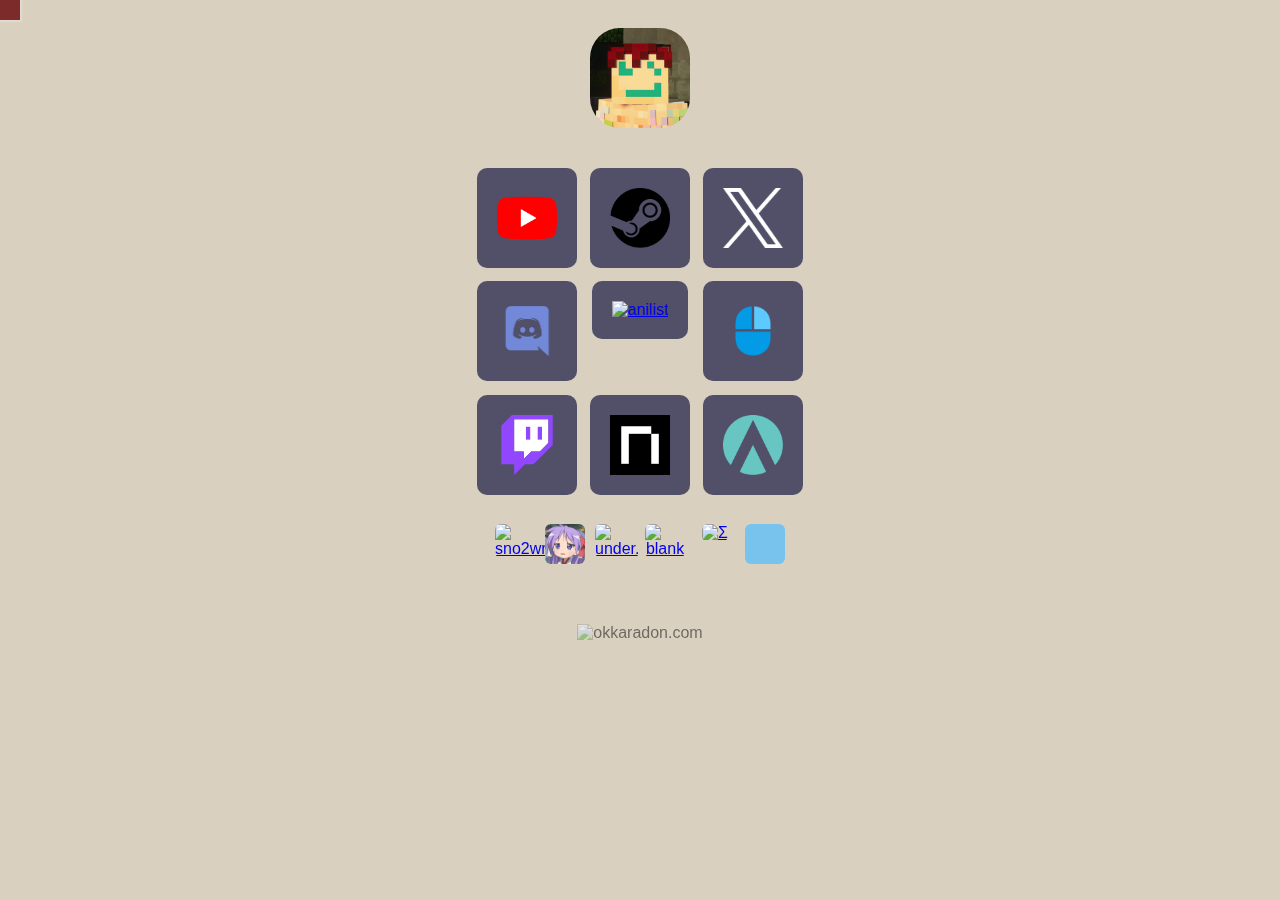
==== index.html @ eef91b0e "cssバ" ====
<!DOCTYPE html>
<html lang="ja">
  <head>
    <link rel="icon" href="https://www.okkaradon.com/favicon.ico">
    <meta http-equiv="content-language" content="ja">
    <meta http-equiv="content-type" content="text/html" charset="UTF-8">
    <meta name="viewport" content="width=device-width,initial-scale=1.0">
    
    <link rel="stylesheet" href="./css/style.css?ver=11">

    <script src="library/p5.min.js"></script>
    <script src="library/p5.dom.min.js"></script>
    <script src="js/sketch.js?ver=11"></script>
    <!--<script src="js/alert.js"></script>
    -->

    <meta property="og:title" content="okkaradon.com">
    <meta property="og:type" content="website">
    <meta property="og:description" content="okkaradon.com">
    <meta property="og:url" content="okkaradon.com" >
    <meta property="og:image" content="./images/okkaradon.png" >
    <meta property="og:site_name" content="okkaradon.com" >

    <!--
      <link rel="stylesheet" href="https://okkaradon.github.io/okkaradon.github.io/css/style.css">
    <link rel="stylesheet" href="https://www.okkaradon.com/css/style.css">
      <link rel="stylesheet" href="./css/style.css">
    -->
    
    <title>okkaradon.com</title>
  </head>
  <body>
    <header>
    </header>
    <main>
      <div class= "profile" title="おっからどん">
        <img src="./images/okkaradon.png" alt="okkaradon" title="おっからどん">
        
      </div>

      <div class= "dummypadding">
      </div>

      <div class="linklist">
        <div class="mylink" title="Youtube">
          <a class="pochi" href="https://www.youtube.com/channel/UCZ3GXQsDW-2si94FFzonUew">
            <img src="./images/youtube.png" alt="youtube" width="60" height="60" class="linkpic">
          </a>
        </div>

        <div class="mylink" title="Steam">
          <a class="pochi" href="https://steamcommunity.com/id/okka/">
            <img src="./images/steam.png" alt="steam" width="60" height="60" class="linkpic">
          </a>
        </div>

        <div class="mylink" title="X">
          <a class="pochi" href="https://twitter.com/okkaradon">
            <img src="./images/X.png" alt="twitter" width="60" height="60" class="linkpic">
          </a>
        </div>

        <div class="mylink" title="Discord">
          <a class="pochi" href="https://discordapp.com/users/229931659317870592">
            <img src="./images/Discord-Logo-Color.png" alt="discord" width="60" height="60" class="linkpic">
          </a>
        </div>

        <div class="mylink" title="AniList">
          <a class="pochi" href="https://anilist.co/user/okkaradon/">
            <img src="https://anilist.co/img/icons/icon.svg" alt="anilist" width="60" height="60" class="linkpic">
          </a>
        </div>

        <div class="mylink" title="Geartics">
          <a class="pochi" href="https://www.geartics.com/okkaradon">
            <img src="./images/geartics.png" alt="geartics" width="60" height="60" class="linkpic">
          </a>
        </div>

        <div class="mylink" title="Twitch">
          <a class="pochi" href="https://www.twitch.tv/okkaradon">
            <img src="./images/TwitchGlitchPurple.svg" alt="Twitch" width="60" height="60" class="linkpic">
          </a>
        </div>

        <div class="mylink" title="NameMC">
          <a class="pochi" href="https://ja.namemc.com/profile/okkaradon.2">
            <img src="./images/namemc.png" alt="NameMC" width="60" height="60" class="linkpic">
          </a>
        </div>
        <div class="mylink" title="AimLab">
          <a class="pochi" href="https://aimlab.gg/u/okkaradon">
            <img src="./images/aimlab.png" alt="AimLab" width="60" height="60" class="linkpic">
          </a>
        </div>
      </div>

      <div class="midoru1">
        <p></p>
      
        <div class="sougos">
          <div class="sougo">
            <a href="https://sno2wman.net/" class="pochi">
              <img src="https://sno2wman.net/favicon.png" alt="sno2wman" width="40" height="40" class="sougoimg">
            </a>
          </div>
        
          <div class="sougo">
            <a href="https://dekameshi.com" class="pochi">
              <img src="./images/vive.jpg" alt="vive" width="40" height="40" class="sougoimg">
            </a>
         </div>
        
          <div class="sougo">
            <a href="https://do.un0.me/" class="pochi">
              <img src="https://github.com/underecho.png" alt="under." width="40" height="40" class="sougoimg">
            </a>
          </div>
          <!--リンク切れ
          <div class="sougo">
            <a href="https://routespcl.com" class="pochi">
              <img src="https://routespcl.com/images/avatar.jpg" alt="under." width="40" height="40" class="sougoimg">
            </a>
          </div>
          -->
          <div class="sougo">
            <a href="https://rz7.dev/" class="pochi">
              <img src="https://github.com/rz7d.png" alt="blank" width="40" height="40" class="sougoimg">
            </a>
          </div>

          <div class="sougo">
            <a href="https://shigu.jp/" class="pochi">
              <img src="https://shigu.jp/assets/images/me.jpg" alt="Σ" width="40" height="40" class="sougoimg">
            </a>
          </div>
          
          <div class="sougo">
            <a href="https://laynor.me/" class="pochi">
              <img src="./images/laynor.jpg" alt="blank" width="40" height="40" class="sougoimg">
            </a>
          </div>

        </div>
      </div>
      <div class="midoru">
        <img src="https://count.getloli.com/get/@okkaradons?theme=gelbooru" alt="okkaradon.com" width="20%" class="kaunta">
      </div>

    </main>
  </body>
</html>
---- css/style.css ----
@charset "UTF-8";

#defaultCanvas0{
    position: fixed; /*canvasを固定*/
    top: 0; /*canvasを上に固定*/
    background-color: #C8B496;
}

header {
    padding: 10px;
    color: rgba(0, 0, 0, 0.108);
    font-size: 10px;
}
body {
    font-family: 
      "Helvetica Neue",
      "Arial",
      "Hiragino Kaku Gothic ProN",
      "Hiragino Sans",
      "Meiryo",
      "sans-serif";
}

.profile {
    width: 100px;
    height: 100px;
    margin: 0 auto;
    text-align: center;
    animation: 何jbもの 30s linear infinite;
    border-radius: 30px;
}

.profile img{
    width: 100px;
    height: 100px;
    border-radius: 30px;

}

.profile :hover {
    
}

.profile:hover ~ .linklist {   
    
}

@keyframes 何jbもの {
    0% { transform:rotate(0deg);}
    100% { transform:rotate(360deg);}
}


.dummypadding {
    width: 0px;
    height: 40px;
    margin: 0 auto;
    text-align: center;
}



.linklist {
    display: flex;
    flex-wrap: wrap;
    animation: 何jbもの 100s linear infinite;
    margin: 0 auto;

    width: 340px;
    height: 340px;
    padding-top: 0px;
}

.mylink {
    box-sizing: border-box;
    margin-left: 20px;
    text-align: center;
    margin: 0 auto;
}

.linkpic{
    background-color: #525068;
    border-radius: 10px;

    margin: 0 auto;
    padding: 20px;
}

.pochi {
    transition: background-color .5s;
    
}

.pochi :hover{
    background-color: #75738f;
    transform:rotate(7deg);
}

.midoru {
    margin: 0 auto;
    text-align: center;
    
}

.midoru1{
    box-sizing: border-box;
    margin-left: 20px;
    text-align: center;
    width: 300px;
    height: 100px;
    margin: 0 auto;
}

.sougos {
    display: flex;
    flex-wrap: wrap;
    
    width: 90%;
    margin: 0 auto;

    min-width: 300px;
    max-width: 450px;
    padding-top: 0px;
}

.sougo {
    box-sizing: border-box;
    margin-left: 0px;
    text-align: center;
    width: 40px;
    height: 40px;
    margin: 0 auto;
}

.sougoimg{
    border-radius: 6px;
}

.kaunta {
    width: 450px;
    height: 100px;
    opacity: 0.5;
}




.linktext{
    color: #FF0A58;
    border-radius: 5px;
    height: 20px;
    width: 100px;
    margin: 0 auto;
}
---- css/style.css ----
@charset "UTF-8";

#defaultCanvas0{
    position: fixed; /*canvasを固定*/
    top: 0; /*canvasを上に固定*/
    background-color: #C8B496;
}

header {
    padding: 10px;
    color: rgba(0, 0, 0, 0.108);
    font-size: 10px;
}
body {
    font-family: 
      "Helvetica Neue",
      "Arial",
      "Hiragino Kaku Gothic ProN",
      "Hiragino Sans",
      "Meiryo",
      "sans-serif";
}

.profile {
    width: 100px;
    height: 100px;
    margin: 0 auto;
    text-align: center;
    animation: 何jbもの 30s linear infinite;
    border-radius: 30px;
}

.profile img{
    width: 100px;
    height: 100px;
    border-radius: 30px;

}

.profile :hover {
    
}

.profile:hover ~ .linklist {   
    
}

@keyframes 何jbもの {
    0% { transform:rotate(0deg);}
    100% { transform:rotate(360deg);}
}


.dummypadding {
    width: 0px;
    height: 40px;
    margin: 0 auto;
    text-align: center;
}



.linklist {
    display: flex;
    flex-wrap: wrap;
    animation: 何jbもの 100s linear infinite;
    margin: 0 auto;

    width: 340px;
    height: 340px;
    padding-top: 0px;
}

.mylink {
    box-sizing: border-box;
    margin-left: 20px;
    text-align: center;
    margin: 0 auto;
}

.linkpic{
    background-color: #525068;
    border-radius: 10px;

    margin: 0 auto;
    padding: 20px;
}

.pochi {
    transition: background-color .5s;
    
}

.pochi :hover{
    background-color: #75738f;
    transform:rotate(7deg);
}

.midoru {
    margin: 0 auto;
    text-align: center;
    
}

.midoru1{
    box-sizing: border-box;
    margin-left: 20px;
    text-align: center;
    width: 300px;
    height: 100px;
    margin: 0 auto;
}

.sougos {
    display: flex;
    flex-wrap: wrap;
    
    width: 90%;
    margin: 0 auto;

    min-width: 300px;
    max-width: 450px;
    padding-top: 0px;
}

.sougo {
    box-sizing: border-box;
    margin-left: 0px;
    text-align: center;
    width: 40px;
    height: 40px;
    margin: 0 auto;
}

.sougoimg{
    border-radius: 6px;
}

.kaunta {
    width: 450px;
    height: 100px;
    opacity: 0.5;
}




.linktext{
    color: #FF0A58;
    border-radius: 5px;
    height: 20px;
    width: 100px;
    margin: 0 auto;
}
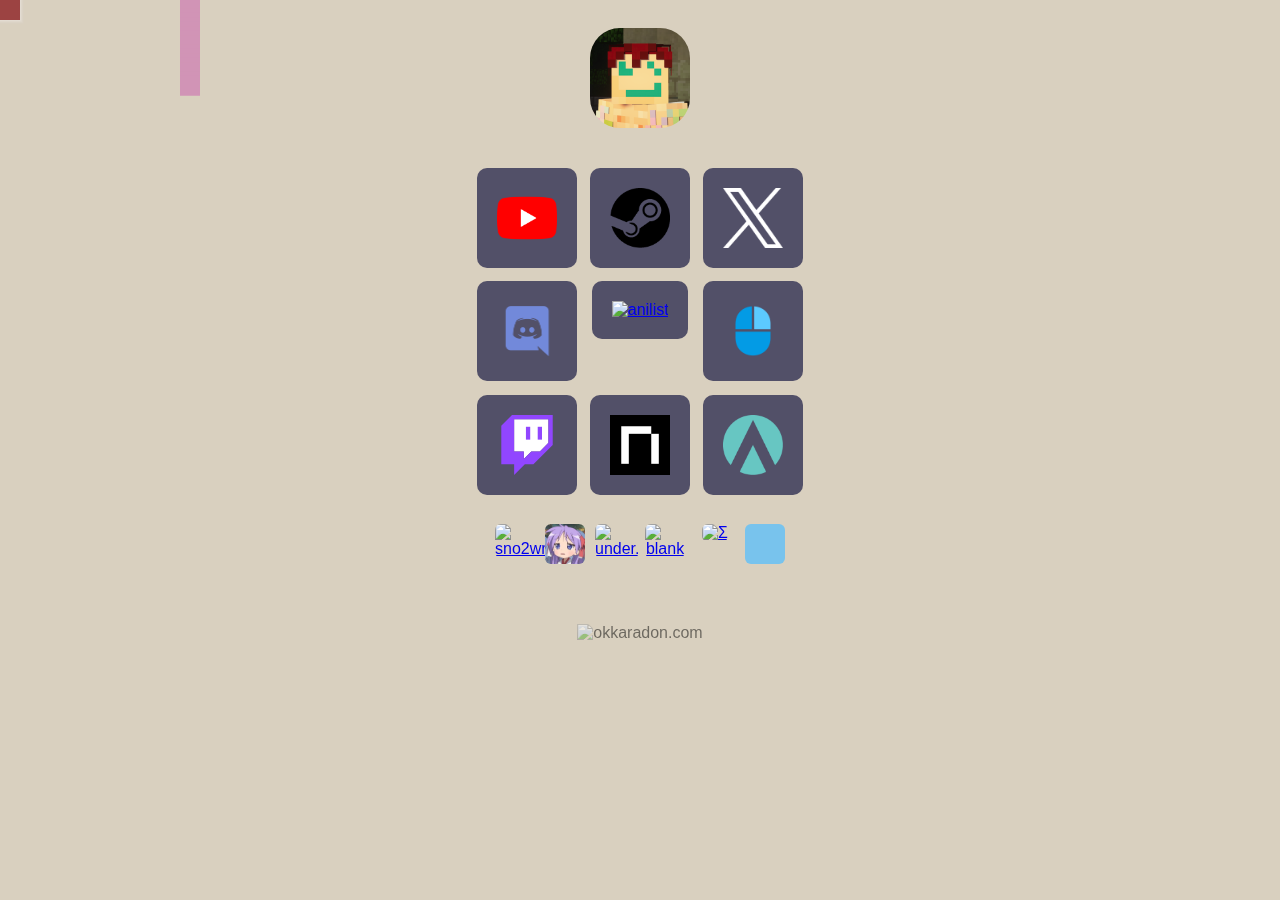
==== commit 4f352f91: "xx" ====
--- a/index.html
+++ b/index.html
@@ -56,7 +56,7 @@
 
         <div class="mylink" title="X">
           <a class="pochi" href="https://twitter.com/okkaradon">
-            <img src="./images/X.png" alt="twitter" width="60" height="60" class="linkpic">
+            <img src="./images/X2.png" alt="twitter" width="60" height="60" class="linkpic">
           </a>
         </div>
 
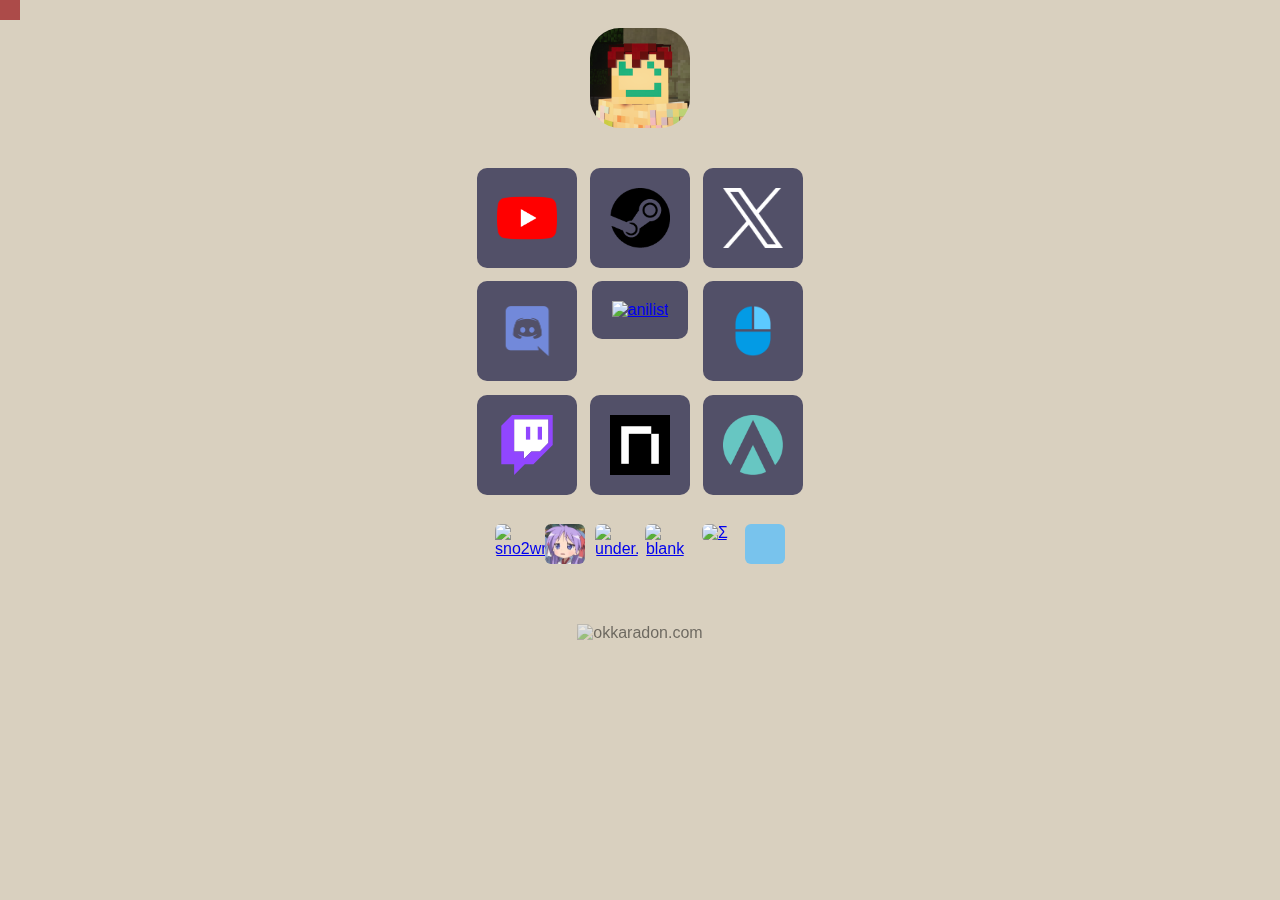
==== commit eaa9f0a5: "１１．１" ====
--- a/index.html
+++ b/index.html
@@ -6,11 +6,11 @@
     <meta http-equiv="content-type" content="text/html" charset="UTF-8">
     <meta name="viewport" content="width=device-width,initial-scale=1.0">
     
-    <link rel="stylesheet" href="./css/style.css?ver=11">
+    <link rel="stylesheet" href="./css/style.css?ver=11.1">
 
     <script src="library/p5.min.js"></script>
     <script src="library/p5.dom.min.js"></script>
-    <script src="js/sketch.js?ver=11"></script>
+    <script src="js/sketch.js?ver=11.1"></script>
     <!--<script src="js/alert.js"></script>
     -->
 
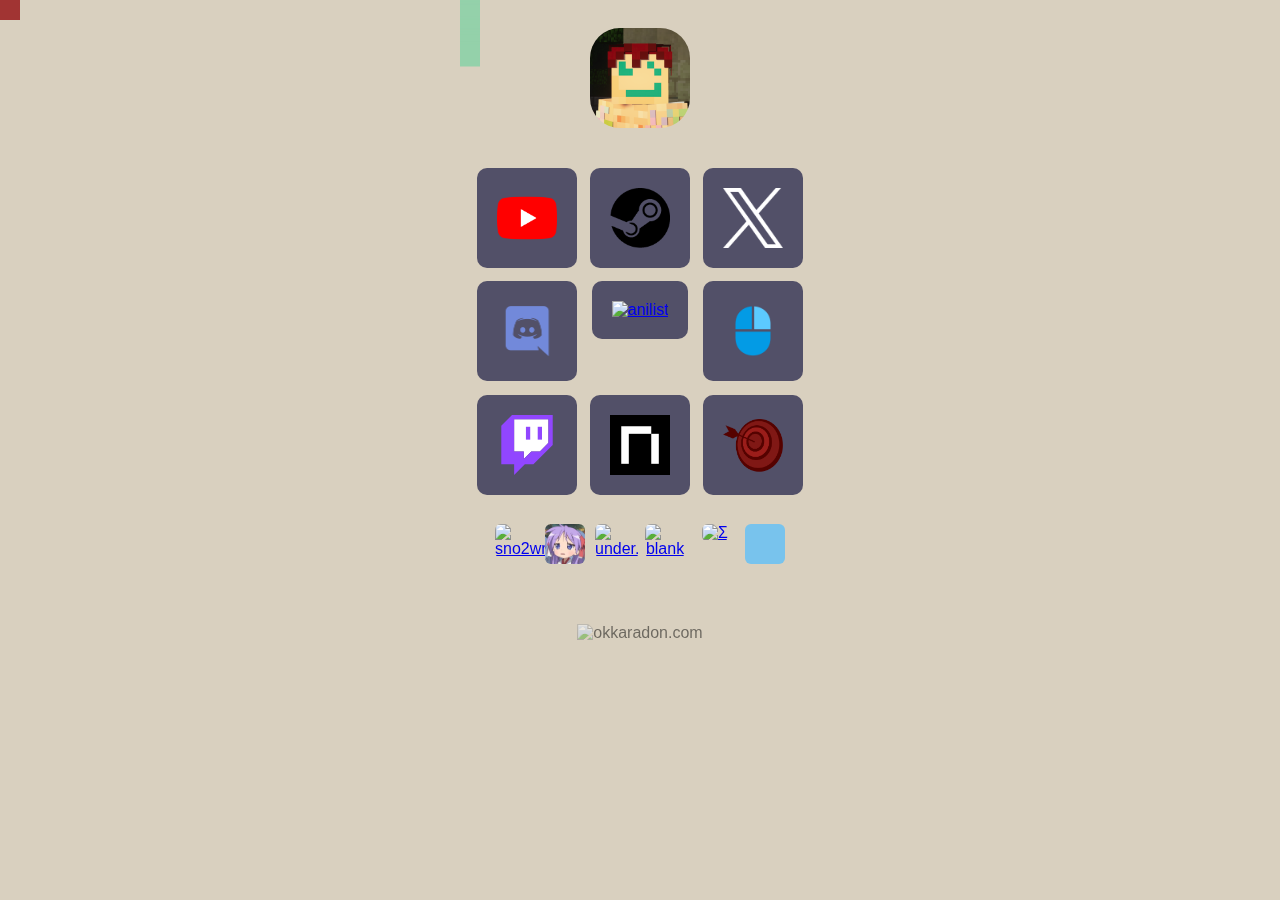
==== commit e679b934: "puraido" ====
--- a/index.html
+++ b/index.html
@@ -89,9 +89,9 @@
             <img src="./images/namemc.png" alt="NameMC" width="60" height="60" class="linkpic">
           </a>
         </div>
-        <div class="mylink" title="AimLab">
-          <a class="pochi" href="https://aimlab.gg/u/okkaradon">
-            <img src="./images/aimlab.png" alt="AimLab" width="60" height="60" class="linkpic">
+        <div class="mylink" title="Kovaak">
+          <a class="pochi" href="https://kovaaks.com/kovaaks/profile?username=okkaradon">
+            <img src="./images/kovaak.png" alt="Kovaak" width="60" height="60" class="linkpic">
           </a>
         </div>
       </div>
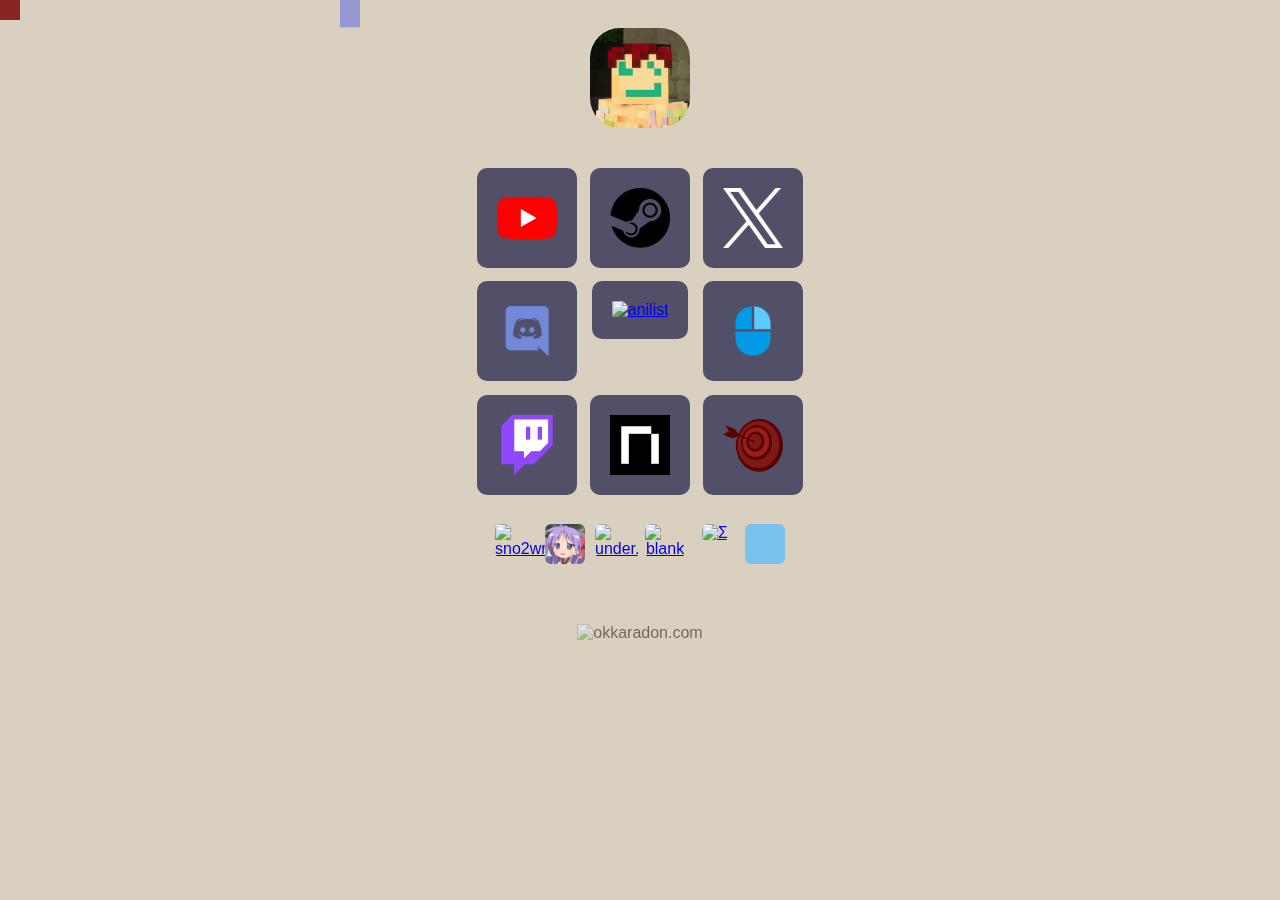
==== commit 2add6f99: "puraido2" ====
--- a/index.html
+++ b/index.html
@@ -6,11 +6,11 @@
     <meta http-equiv="content-type" content="text/html" charset="UTF-8">
     <meta name="viewport" content="width=device-width,initial-scale=1.0">
     
-    <link rel="stylesheet" href="./css/style.css?ver=11.1">
+    <link rel="stylesheet" href="./css/style.css?ver=11.2">
 
     <script src="library/p5.min.js"></script>
     <script src="library/p5.dom.min.js"></script>
-    <script src="js/sketch.js?ver=11.1"></script>
+    <script src="js/sketch.js?ver=11.2"></script>
     <!--<script src="js/alert.js"></script>
     -->
 
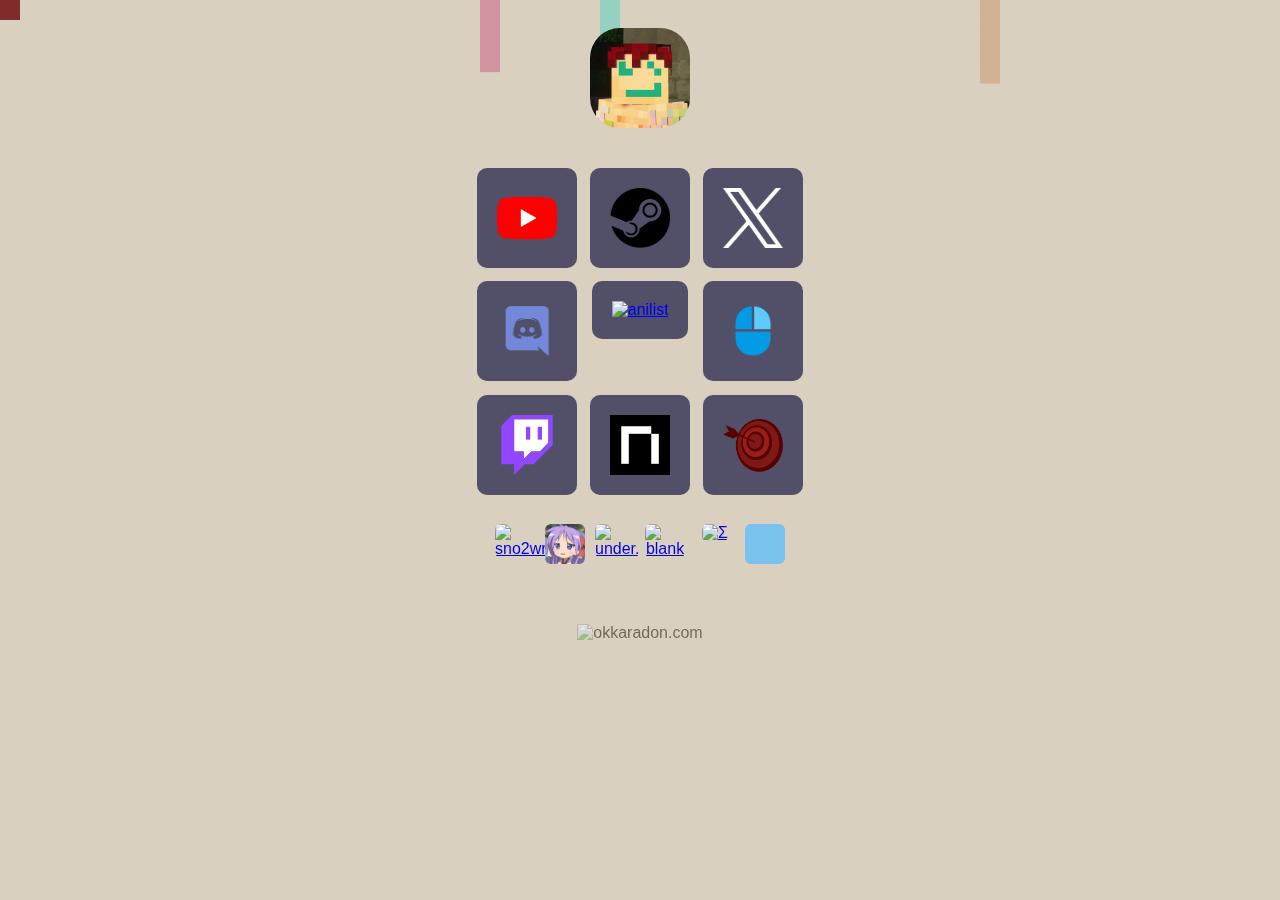
==== commit 4391b79b: "にほんご" ====
--- a/index.html
+++ b/index.html
@@ -16,10 +16,10 @@
 
     <meta property="og:title" content="okkaradon.com">
     <meta property="og:type" content="website">
-    <meta property="og:description" content="okkaradon.com">
+    <meta property="og:description" content="This is おっからどん's personal website.">
     <meta property="og:url" content="okkaradon.com" >
     <meta property="og:image" content="./images/okkaradon.png" >
-    <meta property="og:site_name" content="okkaradon.com" >
+    <meta property="og:site_name" content="おっからどん" >
 
     <!--
       <link rel="stylesheet" href="https://okkaradon.github.io/okkaradon.github.io/css/style.css">
@@ -27,7 +27,7 @@
       <link rel="stylesheet" href="./css/style.css">
     -->
     
-    <title>okkaradon.com</title>
+    <title>おっからどん</title>
   </head>
   <body>
     <header>
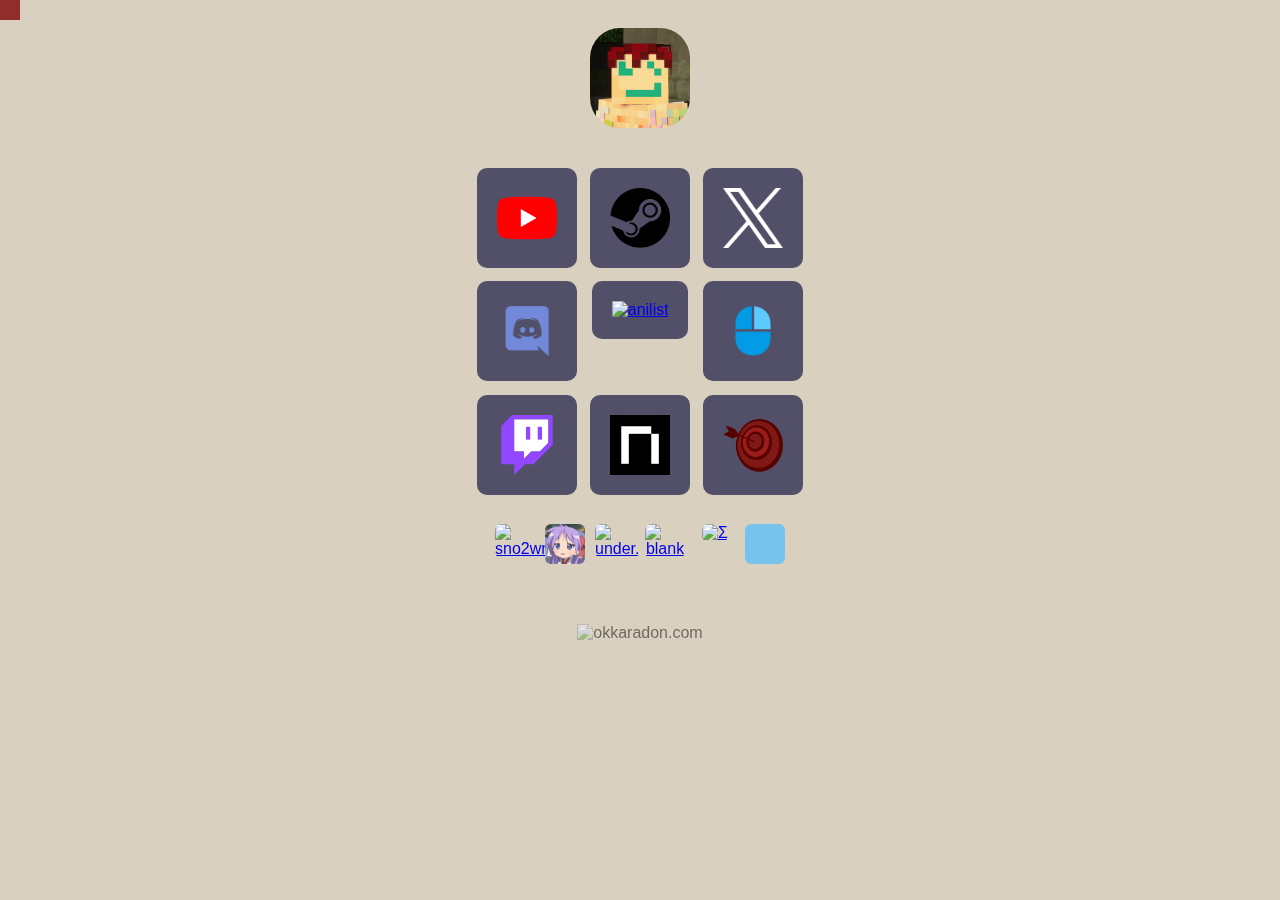
==== commit 501e11c9: "フレームレート" ====
--- a/index.html
+++ b/index.html
@@ -10,7 +10,7 @@
 
     <script src="library/p5.min.js"></script>
     <script src="library/p5.dom.min.js"></script>
-    <script src="js/sketch.js?ver=11.2"></script>
+    <script src="js/sketch.js?ver=11.3"></script>
     <!--<script src="js/alert.js"></script>
     -->
 
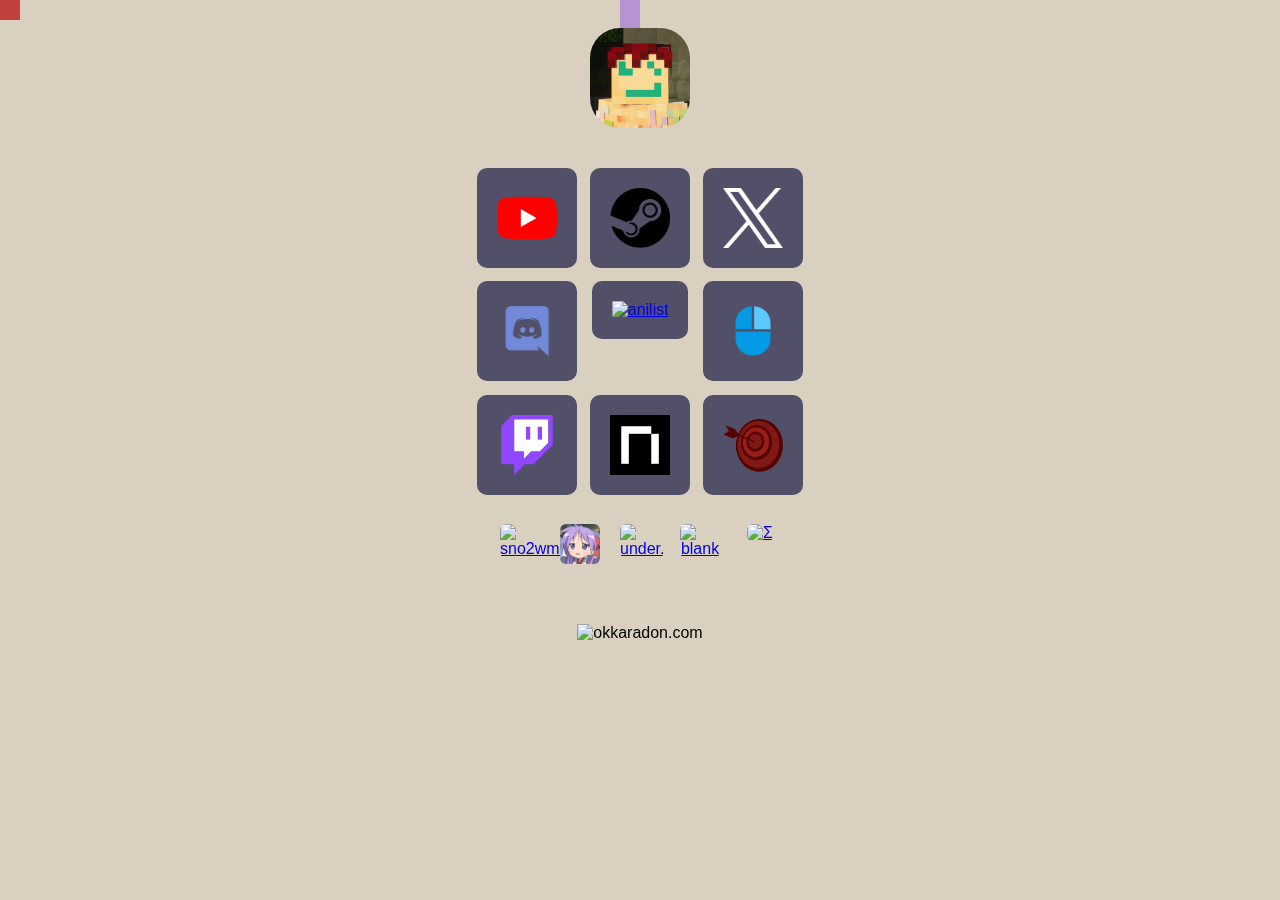
==== commit f64bac43: "カウンター" ====
--- a/index.html
+++ b/index.html
@@ -136,16 +136,18 @@
             </a>
           </div>
           
+          <!--リンク切れ
           <div class="sougo">
             <a href="https://laynor.me/" class="pochi">
               <img src="./images/laynor.jpg" alt="blank" width="40" height="40" class="sougoimg">
             </a>
           </div>
+          -->
 
         </div>
       </div>
       <div class="midoru">
-        <img src="https://count.getloli.com/get/@okkaradons?theme=gelbooru" alt="okkaradon.com" width="20%" class="kaunta">
+        <img src="https://count.getloli.com/get/@okkaradons?theme=gelbooru" alt="okkaradon.com" width="20%">
       </div>
 
     </main>
--- a/css/style.css
+++ b/css/style.css
@@ -136,13 +136,6 @@
     border-radius: 6px;
 }
 
-.kaunta {
-    width: 450px;
-    height: 100px;
-    opacity: 0.5;
-}
-
-
 
 
 .linktext{
--- a/css/style.css
+++ b/css/style.css
@@ -136,13 +136,6 @@
     border-radius: 6px;
 }
 
-.kaunta {
-    width: 450px;
-    height: 100px;
-    opacity: 0.5;
-}
-
-
 
 
 .linktext{
